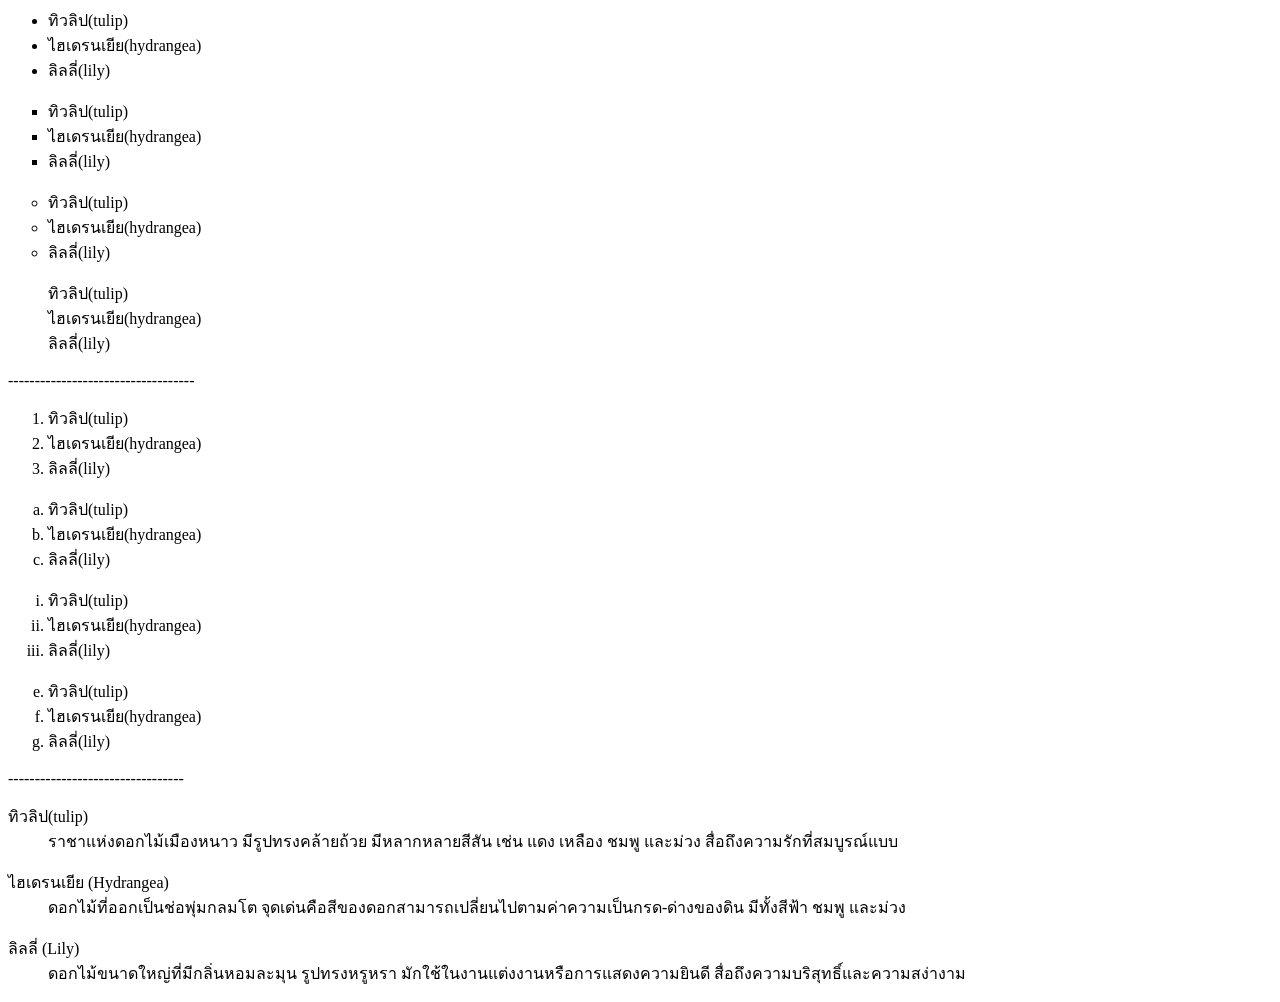
==== index.html @ 5e073b3e "Rename work4-68-23.html to index.html" ====
<!DOCTPYE html>
<html lang="th">
<head>
<title>work4 html lists</title>
<meta charset="utf-8">
</head>
<body>
<!--
ทิวลิป (Tulip): ราชาแห่งดอกไม้เมืองหนาว มีรูปทรงคล้ายถ้วย มีหลากหลายสีสัน เช่น แดง เหลือง ชมพู และม่วง สื่อถึงความรักที่สมบูรณ์แบบไฮเดรนเยีย (Hydrangea): ดอกไม้ที่ออกเป็นช่อพุ่มกลมโต จุดเด่นคือสีของดอกสามารถเปลี่ยนไปตามค่าความเป็นกรด-ด่างของดิน มีทั้งสีฟ้า ชมพู และม่วงลิลลี่ (Lily): ดอกไม้ขนาดใหญ่ที่มีกลิ่นหอมละมุน รูปทรงหรูหรา มักใช้ในงานแต่งงานหรือการแสดงความยินดี สื่อถึงความบริสุทธิ์และความสง่างาม
-->

<ul>
<li>ทิวลิป(tulip)</li>
<li>ไฮเดรนเยีย(hydrangea)</li>
<li>ลิลลี่(lily)</li>
</ul>

<ul type="square">
<li>ทิวลิป(tulip)</li>
<li>ไฮเดรนเยีย(hydrangea)</li>
<li>ลิลลี่(lily)</li>
</ul>

<ul type="circle">
<li>ทิวลิป(tulip)</li>
<li>ไฮเดรนเยีย(hydrangea)</li>
<li>ลิลลี่(lily)</li>
</ul>

<ul type="none">
<li>ทิวลิป(tulip)</li>
<li>ไฮเดรนเยีย(hydrangea)</li>
<li>ลิลลี่(lily)</li>
</ul>
-----------------------------------

<ol>
<li>ทิวลิป(tulip)</li>
<li>ไฮเดรนเยีย(hydrangea)</li>
<li>ลิลลี่(lily)</li>
</ol>

<ol type="a">
<li>ทิวลิป(tulip)</li>
<li>ไฮเดรนเยีย(hydrangea)</li>
<li>ลิลลี่(lily)</li>
</ol>

<ol type="i">
<li>ทิวลิป(tulip)</li>
<li>ไฮเดรนเยีย(hydrangea)</li>
<li>ลิลลี่(lily)</li>
</ol>

<ol start="5" type="a">
<li>ทิวลิป(tulip)</li>
<li>ไฮเดรนเยีย(hydrangea)</li>
<li>ลิลลี่(lily)</li>
</ol>

---------------------------------

<dl>
<dt>ทิวลิป(tulip)</dt>
<dd>ราชาแห่งดอกไม้เมืองหนาว มีรูปทรงคล้ายถ้วย มีหลากหลายสีสัน เช่น แดง เหลือง ชมพู และม่วง สื่อถึงความรักที่สมบูรณ์แบบ</dd>
</dl>

<dl>
<dt>ไฮเดรนเยีย (Hydrangea)</dt>
<dd>ดอกไม้ที่ออกเป็นช่อพุ่มกลมโต จุดเด่นคือสีของดอกสามารถเปลี่ยนไปตามค่าความเป็นกรด-ด่างของดิน มีทั้งสีฟ้า ชมพู และม่วง</dd>
</dl>

<dl>
<dt>ลิลลี่ (Lily)</dt>
<dd>ดอกไม้ขนาดใหญ่ที่มีกลิ่นหอมละมุน รูปทรงหรูหรา มักใช้ในงานแต่งงานหรือการแสดงความยินดี สื่อถึงความบริสุทธิ์และความสง่างาม</dd>
</dl>



</body>
</html>
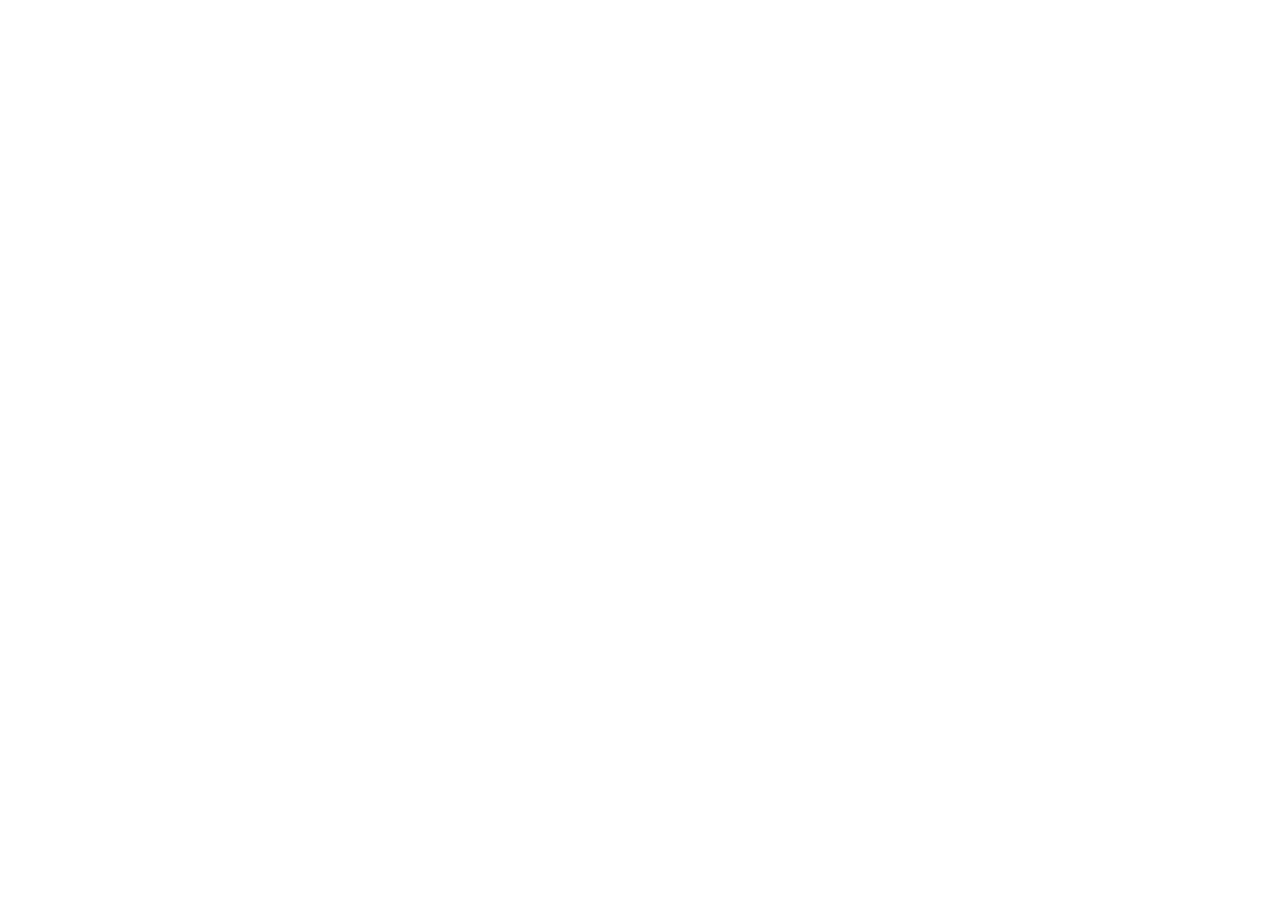
==== commit 8749fe58: "Update index.html" ====
--- a/index.html
+++ b/index.html
@@ -1,81 +1,10 @@
-<!DOCTPYE html>
+<!DOCTYPE html>
 <html lang="th">
-<head>
-<title>work4 html lists</title>
-<meta charset="utf-8">
-</head>
-<body>
-<!--
-ทิวลิป (Tulip): ราชาแห่งดอกไม้เมืองหนาว มีรูปทรงคล้ายถ้วย มีหลากหลายสีสัน เช่น แดง เหลือง ชมพู และม่วง สื่อถึงความรักที่สมบูรณ์แบบไฮเดรนเยีย (Hydrangea): ดอกไม้ที่ออกเป็นช่อพุ่มกลมโต จุดเด่นคือสีของดอกสามารถเปลี่ยนไปตามค่าความเป็นกรด-ด่างของดิน มีทั้งสีฟ้า ชมพู และม่วงลิลลี่ (Lily): ดอกไม้ขนาดใหญ่ที่มีกลิ่นหอมละมุน รูปทรงหรูหรา มักใช้ในงานแต่งงานหรือการแสดงความยินดี สื่อถึงความบริสุทธิ์และความสง่างาม
--->
-
-<ul>
-<li>ทิวลิป(tulip)</li>
-<li>ไฮเดรนเยีย(hydrangea)</li>
-<li>ลิลลี่(lily)</li>
-</ul>
-
-<ul type="square">
-<li>ทิวลิป(tulip)</li>
-<li>ไฮเดรนเยีย(hydrangea)</li>
-<li>ลิลลี่(lily)</li>
-</ul>
-
-<ul type="circle">
-<li>ทิวลิป(tulip)</li>
-<li>ไฮเดรนเยีย(hydrangea)</li>
-<li>ลิลลี่(lily)</li>
-</ul>
-
-<ul type="none">
-<li>ทิวลิป(tulip)</li>
-<li>ไฮเดรนเยีย(hydrangea)</li>
-<li>ลิลลี่(lily)</li>
-</ul>
------------------------------------
-
-<ol>
-<li>ทิวลิป(tulip)</li>
-<li>ไฮเดรนเยีย(hydrangea)</li>
-<li>ลิลลี่(lily)</li>
-</ol>
-
-<ol type="a">
-<li>ทิวลิป(tulip)</li>
-<li>ไฮเดรนเยีย(hydrangea)</li>
-<li>ลิลลี่(lily)</li>
-</ol>
-
-<ol type="i">
-<li>ทิวลิป(tulip)</li>
-<li>ไฮเดรนเยีย(hydrangea)</li>
-<li>ลิลลี่(lily)</li>
-</ol>
-
-<ol start="5" type="a">
-<li>ทิวลิป(tulip)</li>
-<li>ไฮเดรนเยีย(hydrangea)</li>
-<li>ลิลลี่(lily)</li>
-</ol>
-
----------------------------------
-
-<dl>
-<dt>ทิวลิป(tulip)</dt>
-<dd>ราชาแห่งดอกไม้เมืองหนาว มีรูปทรงคล้ายถ้วย มีหลากหลายสีสัน เช่น แดง เหลือง ชมพู และม่วง สื่อถึงความรักที่สมบูรณ์แบบ</dd>
-</dl>
-
-<dl>
-<dt>ไฮเดรนเยีย (Hydrangea)</dt>
-<dd>ดอกไม้ที่ออกเป็นช่อพุ่มกลมโต จุดเด่นคือสีของดอกสามารถเปลี่ยนไปตามค่าความเป็นกรด-ด่างของดิน มีทั้งสีฟ้า ชมพู และม่วง</dd>
-</dl>
-
-<dl>
-<dt>ลิลลี่ (Lily)</dt>
-<dd>ดอกไม้ขนาดใหญ่ที่มีกลิ่นหอมละมุน รูปทรงหรูหรา มักใช้ในงานแต่งงานหรือการแสดงความยินดี สื่อถึงความบริสุทธิ์และความสง่างาม</dd>
-</dl>
-
-
-
-</body>
+  <head>
+    <meta charset="utf-8">
+    <title>ยินดีต้อนรับ</title>
+  </head>
+  <body>
+    <h1 style="color:pink;font-size:300%>ยินดีต้อนรับเข้าสู่เว็บไซต์ของนายม่อน วรภักดี ชั้นม.6/10 เลขที่1</h1>
+  </body>
 </html>
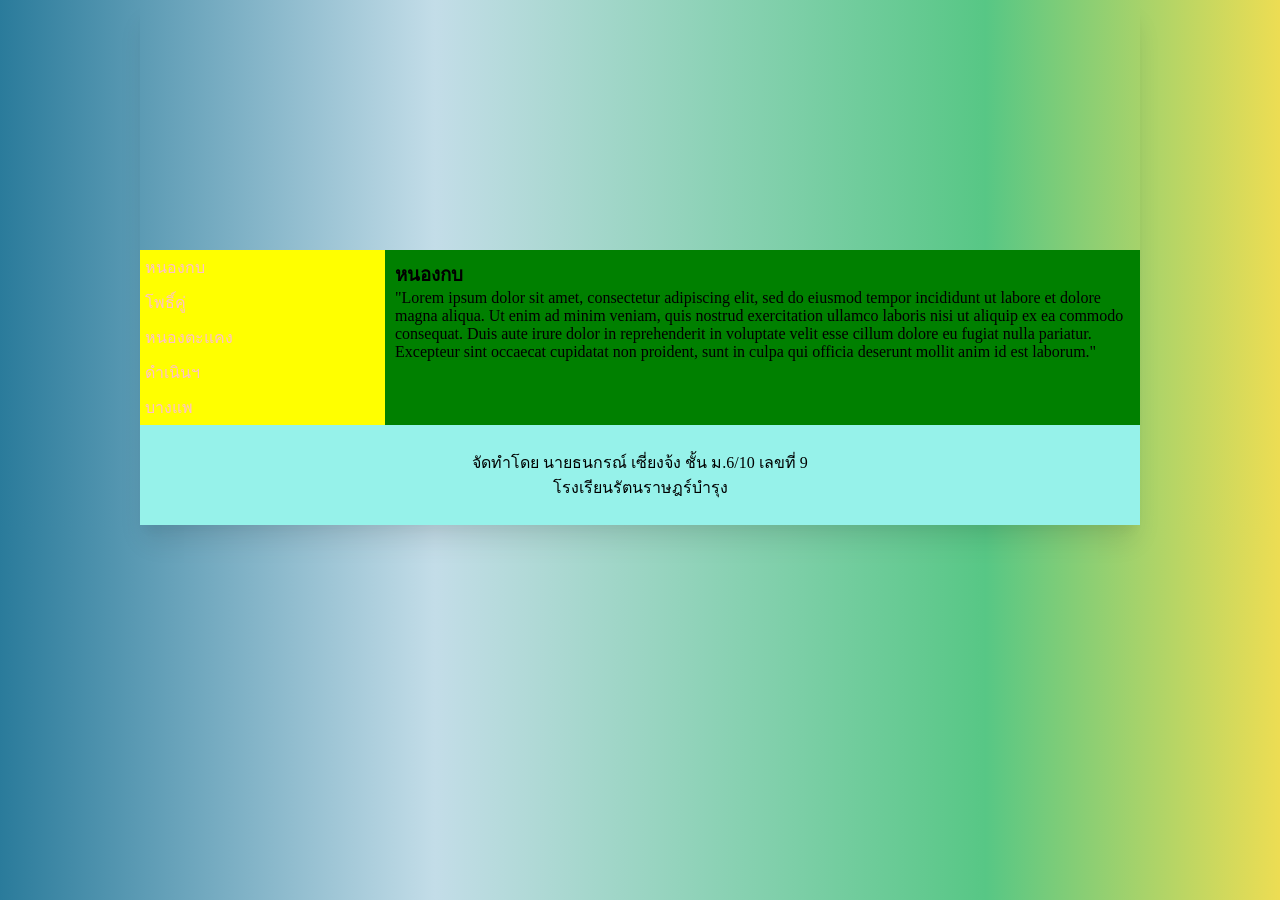
==== commit 7c9caec8: "Add files via upload" ====
--- a/index.html
+++ b/index.html
@@ -1,10 +1,36 @@
 <!DOCTYPE html>
 <html lang="th">
-  <head>
-    <meta charset="utf-8">
-    <title>ยินดีต้อนรับ</title>
-  </head>
-  <body>
-    <h1 style="color:pink;font-size:300%>ยินดีต้อนรับเข้าสู่เว็บไซต์ของนายม่อน วรภักดี ชั้นม.6/10 เลขที่1</h1>
-  </body>
+<head>
+<meta charset="utf-8">
+<title>หนองกบ</title>
+<link rel="stylesheet"href="mystyle.css">
+
+
+</head>
+<body>
+<div class="container">
+
+<header></header>
+<section>
+<nav>
+	<ul style="list-style-type:none;">
+	<li><a href="index.html">หนองกบ</a></li>
+	<li><a href="p2.html">โพธิ์คู่</a></li>
+	<li><a href="p3.html">หนองตะแคง</a></li>
+	<li><a href="p4.html">ดำเนินฯ</a></li>
+	<li><a href="p5.html">บางแพ</a></li>
+	</ul>
+
+</nav>
+<article>
+	        <h1>หนองกบ</h1>
+	   <p>"Lorem ipsum dolor sit amet, consectetur adipiscing elit, sed do eiusmod tempor incididunt ut labore et dolore magna aliqua. Ut enim ad minim veniam, quis nostrud exercitation ullamco laboris nisi ut aliquip ex ea commodo consequat. Duis aute irure dolor in reprehenderit in voluptate velit esse cillum dolore eu fugiat nulla pariatur. Excepteur sint occaecat cupidatat non proident, sunt in culpa qui officia deserunt mollit anim id est laborum."</p>
+</article>
+</section>
+<footer>
+<p>จัดทำโดย นายธนกรณ์ เซี่ยงจ้ง ชั้น ม.6/10 เลขที่ 9<br>
+โรงเรียนรัตนราษฎร์บำรุง</p>	      
+</footer>
+</div>
+</body>
 </html>
--- a/mystyle.css
+++ b/mystyle.css
@@ -0,0 +1,59 @@
+
+body{
+background: #2A7B9B;
+background: linear-gradient(90deg,rgba(42, 123, 155, 1) 0%, rgba(195, 221, 232, 1) 34%, rgba(87, 199, 133, 1) 77%, rgba(237, 221, 83, 1) 100%);
+}
+
+*{box-sizing:border-box;
+    margin:0;
+    padding:0;
+
+}
+
+.container{
+	   width:1000px;
+	   margin:0 auto;
+		 box-shadow: rgba(0, 0, 0, 0.1) 0px 20px 25px -5px, rgba(0, 0, 0, 0.04) 0px 10px 10px -5px;
+}
+header{
+	   background-image:url(images/header.jpg);
+	   height:250px;
+}
+section{
+	   display:flex;
+}
+nav{
+	  background-color:red;
+	  flex:1;
+}
+article{  
+	background-color:green;
+	flex:3;
+	padding:10px;
+}
+footer{
+	       background-color:#96F2EA;
+    padding:25px;
+    text-align:center;
+}
+
+a:link{
+		color:pink;	
+		text-decoration:none;
+		background-color:yellow;
+		display:block;
+		width:100%;
+		padding:5px;
+}
+a:visited{
+		color:blue;
+}
+a:hover{
+		color:red;
+		background-color:green;
+}
+a:active{
+		color:green;
+}
+
+
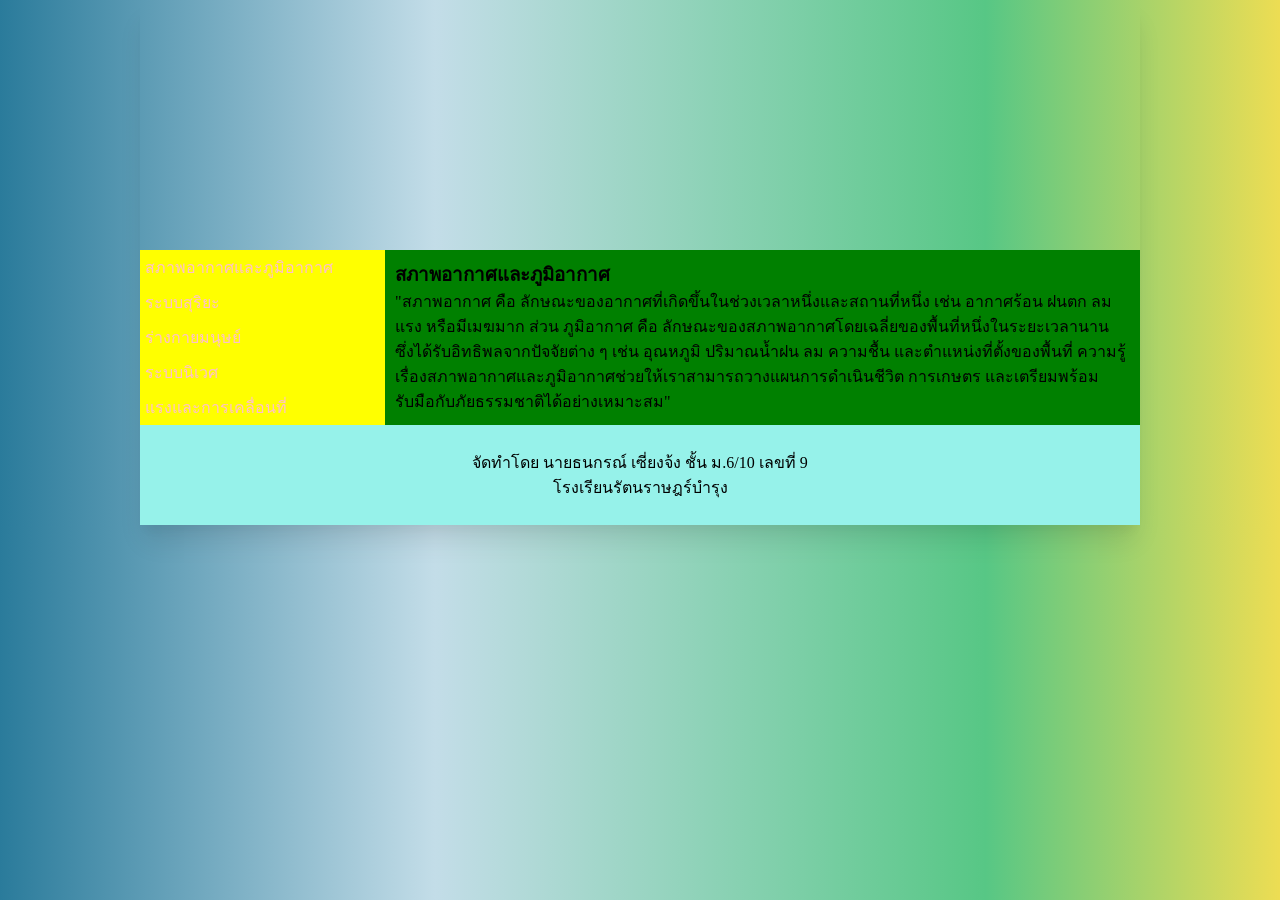
==== commit 2007c381: "Add files via upload" ====
--- a/index.html
+++ b/index.html
@@ -2,7 +2,7 @@
 <html lang="th">
 <head>
 <meta charset="utf-8">
-<title>หนองกบ</title>
+<title>สภาพอากาศและภูมิอากาศ</title>
 <link rel="stylesheet"href="mystyle.css">
 
 
@@ -14,17 +14,17 @@
 <section>
 <nav>
 	<ul style="list-style-type:none;">
-	<li><a href="index.html">หนองกบ</a></li>
-	<li><a href="p2.html">โพธิ์คู่</a></li>
-	<li><a href="p3.html">หนองตะแคง</a></li>
-	<li><a href="p4.html">ดำเนินฯ</a></li>
-	<li><a href="p5.html">บางแพ</a></li>
+	<li><a href="index.html">สภาพอากาศและภูมิอากาศ</a></li>
+	<li><a href="p2.html">ระบบสุริยะ</a></li>
+	<li><a href="p3.html">ร่างกายมนุษย์</a></li>
+	<li><a href="p4.html">ระบบนิเวศ</a></li>
+	<li><a href="p5.html">แรงและการเคลื่อนที่</a></li>
 	</ul>
 
 </nav>
 <article>
-	        <h1>หนองกบ</h1>
-	   <p>"Lorem ipsum dolor sit amet, consectetur adipiscing elit, sed do eiusmod tempor incididunt ut labore et dolore magna aliqua. Ut enim ad minim veniam, quis nostrud exercitation ullamco laboris nisi ut aliquip ex ea commodo consequat. Duis aute irure dolor in reprehenderit in voluptate velit esse cillum dolore eu fugiat nulla pariatur. Excepteur sint occaecat cupidatat non proident, sunt in culpa qui officia deserunt mollit anim id est laborum."</p>
+	        <h1>สภาพอากาศและภูมิอากาศ</h1>
+	   <p>"สภาพอากาศ คือ ลักษณะของอากาศที่เกิดขึ้นในช่วงเวลาหนึ่งและสถานที่หนึ่ง เช่น อากาศร้อน ฝนตก ลมแรง หรือมีเมฆมาก ส่วน ภูมิอากาศ คือ ลักษณะของสภาพอากาศโดยเฉลี่ยของพื้นที่หนึ่งในระยะเวลานาน ซึ่งได้รับอิทธิพลจากปัจจัยต่าง ๆ เช่น อุณหภูมิ ปริมาณน้ำฝน ลม ความชื้น และตำแหน่งที่ตั้งของพื้นที่ ความรู้เรื่องสภาพอากาศและภูมิอากาศช่วยให้เราสามารถวางแผนการดำเนินชีวิต การเกษตร และเตรียมพร้อมรับมือกับภัยธรรมชาติได้อย่างเหมาะสม"</p>
 </article>
 </section>
 <footer>
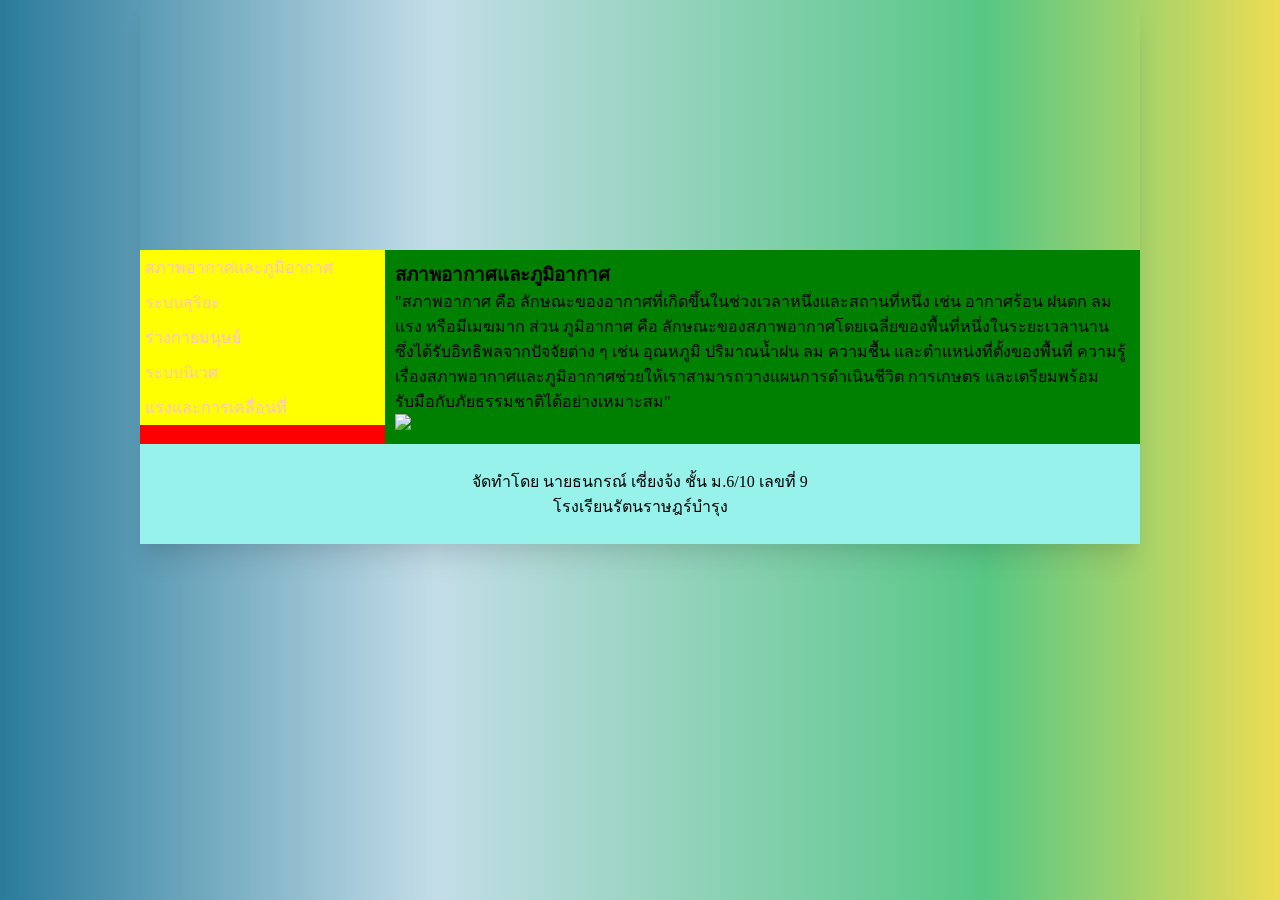
==== commit 1faec8b4: "Add files via upload" ====
--- a/index.html
+++ b/index.html
@@ -25,9 +25,12 @@
 <article>
 	        <h1>สภาพอากาศและภูมิอากาศ</h1>
 	   <p>"สภาพอากาศ คือ ลักษณะของอากาศที่เกิดขึ้นในช่วงเวลาหนึ่งและสถานที่หนึ่ง เช่น อากาศร้อน ฝนตก ลมแรง หรือมีเมฆมาก ส่วน ภูมิอากาศ คือ ลักษณะของสภาพอากาศโดยเฉลี่ยของพื้นที่หนึ่งในระยะเวลานาน ซึ่งได้รับอิทธิพลจากปัจจัยต่าง ๆ เช่น อุณหภูมิ ปริมาณน้ำฝน ลม ความชื้น และตำแหน่งที่ตั้งของพื้นที่ ความรู้เรื่องสภาพอากาศและภูมิอากาศช่วยให้เราสามารถวางแผนการดำเนินชีวิต การเกษตร และเตรียมพร้อมรับมือกับภัยธรรมชาติได้อย่างเหมาะสม"</p>
+<img src="images/p1.jpg"  width="800">
+ 
 </article>
 </section>
 <footer>
+	
 <p>จัดทำโดย นายธนกรณ์ เซี่ยงจ้ง ชั้น ม.6/10 เลขที่ 9<br>
 โรงเรียนรัตนราษฎร์บำรุง</p>	      
 </footer>
